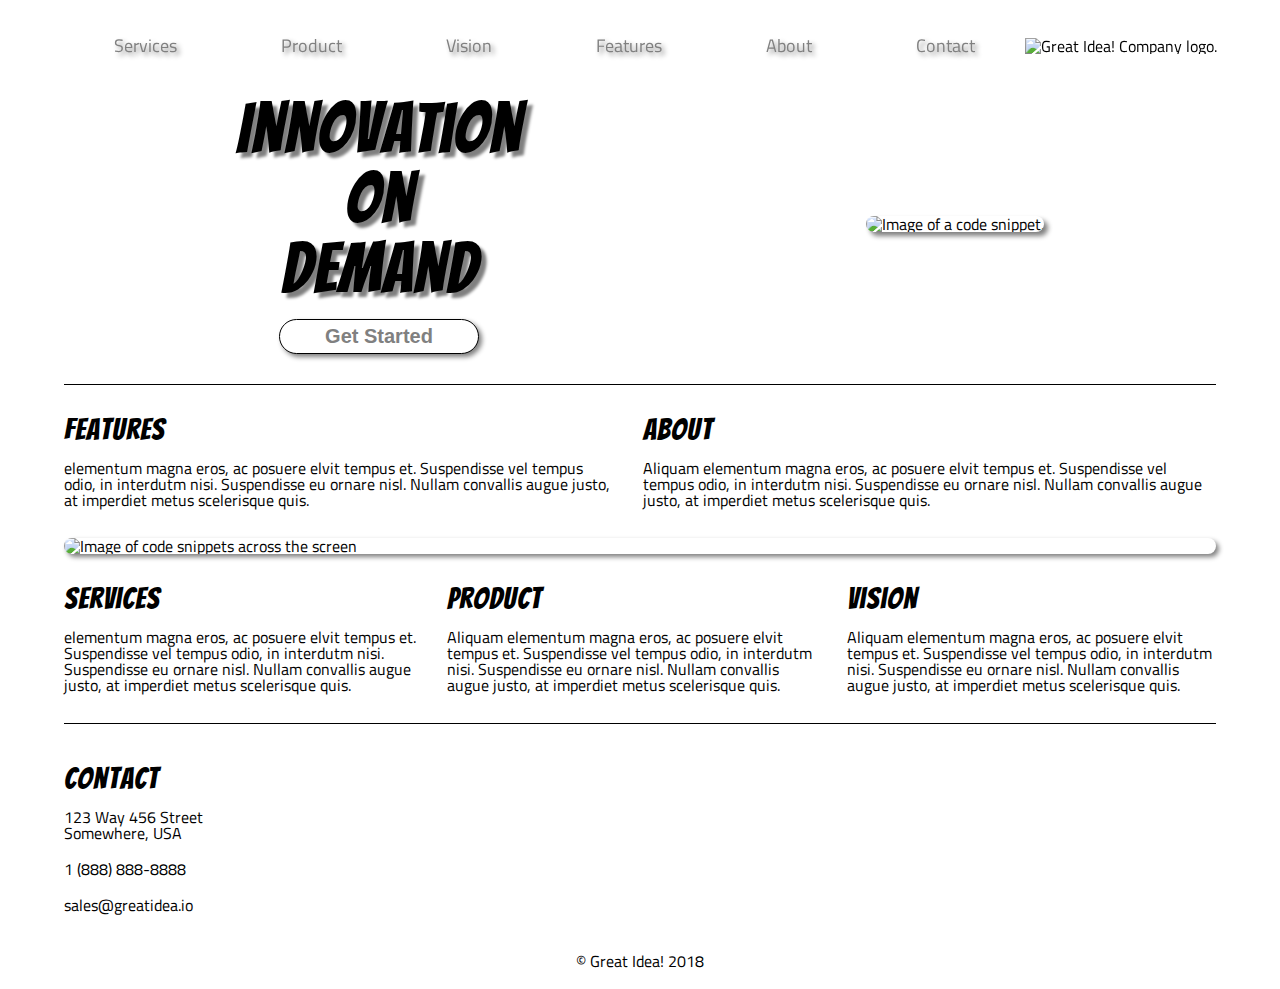
==== index.html @ 3d29b997 "imported services css and images from previous project" ====
<!DOCTYPE html>

<html lang="en">
<head>
	<meta charset="UTF-8">
    <meta name="viewport" content="width=device-width, initial-scale=1.0">
    <meta http-equiv="X-UA-Compatible" content="ie=edge">
    
    <title>Great Idea - Responsive I</title>
    
    <link href="https://fonts.googleapis.com/css?family=Bangers|Titillium+Web" rel="stylesheet">
    <link rel="stylesheet" href="css/index.css">
</head>
<body>
    <section class="navigation">
        <nav>
            <a href="services.html">Services</a>
            <a href="#">Product</a>
            <a href="#">Vision</a>
            <a href="#">Features</a>
            <a href="#">About</a>
            <a href="#">Contact</a>
        </nav>
        <img src="img/logo.png" alt="Great Idea! Company logo.">
    </section>
    
    <header>
    <div class="iod">  
        <h1>Innovation<br>On<br>Demand </h1>
        <button class="button">Get Started</button>
    </div>
    <img class="header-img" src="img/header-img.png" alt="Image of a code snippet.">
    </header>

    <section class="section1">
        <div class="left">
        <h2>Features</h2>
        <p>elementum magna eros, ac posuere elvit tempus et. Suspendisse vel tempus odio, in interdutm nisi. Suspendisse eu ornare nisl. Nullam convallis augue justo, at imperdiet metus scelerisque quis.</p>
        </div>
        <div class="right">
        <h2>About</h2>
        <p>Aliquam elementum magna eros, ac posuere elvit tempus et. Suspendisse vel tempus odio, in interdutm nisi. Suspendisse eu ornare nisl. Nullam convallis augue justo, at imperdiet metus scelerisque quis.</p>
        </div>
    </section>
    
    <img class="middle-img" src="img/mid-page-accent.jpg" alt="Image of code snippets across the screen">
    
    <section class="section2">
        <div class="left">
        <h2>Services</h2>
        <p>elementum magna eros, ac posuere elvit tempus et. Suspendisse vel tempus odio, in interdutm nisi. Suspendisse eu ornare nisl. Nullam convallis augue justo, at imperdiet metus scelerisque quis.</p>
        </div>
        
        <div class="center">
        <h2>Product</h2>
        <p>Aliquam elementum magna eros, ac posuere elvit tempus et. Suspendisse vel tempus odio, in interdutm nisi. Suspendisse eu ornare nisl. Nullam convallis augue justo, at imperdiet metus scelerisque quis.</p>
        </div>
        
        <div class="right">
        <h2>Vision</h2>
        <p>Aliquam elementum magna eros, ac posuere elvit tempus et. Suspendisse vel tempus odio, in interdutm nisi. Suspendisse eu ornare nisl. Nullam convallis augue justo, at imperdiet metus scelerisque quis.</p>
        </div>
    </section>

    <section class="contact">
        <h2>Contact</h2>
        <address>
            123 Way 456 Street<br>
            Somewhere, USA
        </address>
        <p class="info">1 (888) 888-8888</p>
        <p>sales@greatidea.io</p>
    </section>
    
    <footer>&copy; Great Idea! 2018</footer>
    
</body>
</html>
---- css/index.css ----
/*  http://meyerweb.com/eric/tools/css/reset/ 
	v2.0 | 20110126
	License: none (public domain)
*/

html, body, div, span, applet, object, iframe,
h1, h2, h3, h4, h5, h6, p, blockquote, pre,
a, abbr, acronym, address, big, cite, code,
del, dfn, em, img, ins, kbd, q, s, samp,
small, strike, strong, sub, sup, tt, var,
b, u, i, center,
dl, dt, dd, ol, ul, li,
fieldset, form, label, legend,
table, caption, tbody, tfoot, thead, tr, th, td,
article, aside, canvas, details, embed, 
figure, figcaption, footer, header, hgroup, 
menu, nav, output, ruby, section, summary,
time, mark, audio, video {
	margin: 0;
	padding: 0;
	border: 0;
	font-size: 100%;
	font: inherit;
	vertical-align: baseline;
}
/* HTML5 display-role reset for older browsers */
article, aside, details, figcaption, figure, 
footer, header, hgroup, menu, nav, section {
	display: block;
}
body {
	line-height: 1;
}
ol, ul {
	list-style: none;
}
blockquote, q {
	quotes: none;
}
blockquote:before, blockquote:after,
q:before, q:after {
	content: '';
	content: none;
}
table {
	border-collapse: collapse;
	border-spacing: 0;
}

/* Set every element's box-sizing to border-box */
* {
    box-sizing: border-box;
}

html, body {
    height: 100%;
    font-family: 'Titillium Web', sans-serif;
}

h1, h2, h3, h4, h5 {
    font-family: 'Bangers', cursive;
    letter-spacing: 1px;
    margin-bottom: 15px;
}

/* Copy and paste your work from yesterday here and start to refactor into flexbox */
body{
	box-sizing: border-box;
	margin: 5%;
}

.navigation{
	box-sizing: border-box;
	display: flex;
	justify-content: space-between;
	align-items: center;
	text-align: left;
	position: fixed;
	margin-top:-6%;
	z-index: 999;
	background-color: rgba(255, 255, 255, 0.0);
	border-radius: 10px;
	padding: 50px 0;
}

.navigation:hover{
	background-color: rgba(62, 159, 250, 0.3);
}

.navigation a{
	padding: 50px;
	font-size: 18px;
	justify-content: flex-start;
	color: gray;
	text-shadow: 3px 3px 5px gray;
	text-decoration: none;
	/* font-weight: bold; */
	/* -webkit-text-stroke: 1px black; */
}

.navigation a:hover{
	background-color: aqua;
	border-radius: 15px 50px;
	color: black;
	font-weight: bolder;
	text-shadow:
		-1px -1px 0 rgba(255, 255, 255, 0.5),
		1px -1px 0 rgba(255, 255, 255, 0.5),
		-1px 1px 0 rgba(255, 255, 255, 0.5),
		3px 3px 3px black;
		/* text-shadow: 3px 3px 5px gray; */
		/* -webkit-text-stroke: 1px gray; */
}

header{
	box-sizing: border-box;
	display: flex;
	justify-content: space-around;
	align-items: center;
	padding: 30px 0;
	border-bottom: 1px solid black;
}

.iod{
	box-sizing: border-box;
	display: flex;
	flex-direction: column;
}

h1{
	display: flex;
	font-size: 70px;
	text-align: center;
	/* margin: auto; */
	text-shadow: 5px 5px 3px gray;
}

h2{
	font-size: 30px;
}

.button{
	justify-content: center;
	border: 1px solid black;
	background-color: white;
	color: gray;
	font-weight: bold;
	font-size: 20px;
	border-radius: 180px;
	width: 200px;
	margin: 0 auto;
	/* margin-bottom: 50px; */
	padding: 5px 20px 5px;
	box-shadow: 3px 3px 5px gray;
}

.button:hover{
	background-color:rgba(0, 255, 255, 0.8);
	color: slategray;
	font-weight: bold;
	text-shadow:
		-1px -1px 0 white,
		1px -1px 0 white,
		-1px 1px 0 white,
		1px 1px 0 white;
}

.header-img{	
	box-shadow: 4px 4px 5px gray;
	border-radius: 190px
}

.section1{
	box-sizing: border-box;
	display: flex;
}

.section1 .left{
	box-sizing: border-box;
	align-content: left;
	padding: 30px 15px 30px 0px;
}

.section1 .left:hover{
	transform: scale(1.1);
}

.section1 .right{
	box-sizing: border-box;
	align-content: right;
	padding: 30px 0px 30px 15px;
}

.section1 .right:hover{
	transform: scale(1.1);
}

.middle-img{
	display: flex;
	width: 100%;
	border-radius: 10px;
	box-shadow: 3px 3px 5px gray;
}

.section2{
	box-sizing: border-box;
	display: flex;
	border-bottom: 1px solid black;
}

.section2 .left{
	box-sizing: border-box;
	align-content: left;
	padding: 30px 15px 30px 0px;
}

.section2 .left:hover{
	transform: scale(1.1);
}

.section2 .center{
	box-sizing: border-box;
	align-content: center;
	padding: 30px 15px;
}

.section2 .center:hover{
	transform: scale(1.1);
}

.section2 .right{
	box-sizing: border-box;
	align-content: right;
	padding: 30px 0px 30px 15px;
}

.section2 .right:hover{
	transform: scale(1.1);
}

.contact{
	box-sizing: border-box;
	width: 100%;
	margin-top: 40px;
	margin-bottom: 20px;
	text-align: left;
}

.contact .info{
	box-sizing: border-box;
	margin-top: 20px; 
	margin-bottom: 20px;
}

footer{
	box-sizing: border-box;
	width: 100%;
	text-align: center;
	padding: 20px;
}

.servicesNavigation{
	box-sizing: border-box;
	display: flex;
	justify-content: space-between;
	align-items: center;
	text-align: left;
	/* position: fixed; */
	margin-top: -4%;
	z-index: 999;
	background-color: rgba(144, 130, 130, 0.3);
	border-radius: 10px;
	padding: 20px;
	box-shadow: 3px 3px 5px black;
}

.servicesNavigation a{
	font-size: 18px;
	text-decoration: none;
	color: black;
	font-weight: bold;
	text-shadow: 3px 3px 5px gray;
}

.servicesNavigation a:hover{
	text-decoration: underline solid black;
	/* transition-duration: .8s; */
}

.services-header-img{
	margin-bottom: 30px;
	border-radius: 10px;
	box-shadow: 3px 3px 5px black;
}

.services{
	display: flex;
	flex-direction: column;
}

#services{
	display: flex;
	flex-wrap: wrap;
	justify-content: space-between;
	margin-top: 40px;
	margin-bottom: 40px;
	border-bottom: 1px solid black;
	text-align: left;
}

.services h2{
	text-shadow: 3px 3px 5px gray;
}

#services .serviceBox{
	width: 48%;
	background-color: lightgray;
	border: 1px solid black;
	padding: 15px;
	margin-bottom: 40px;
}

#services .serviceBox a{
	display: block;
	background-color: white;
	border: 1px solid gray;
	width: 180px;
	text-align: center;
	border-radius: 5px;
	text-decoration: none;
	margin-top: 10px;
	padding: 10px 0px;
	color: black;
}

.bottom{
	display: flex;
	text-align: left;
	margin-bottom: 30px;
}

.bottom div{
	width: 49%;
	margin-right: 20px;
}

.bottom h3{
	text-shadow: 3px 3px 5px gray;
}

.bottom p{
	padding-bottom: 10px;
}

.bottom li{
	font-weight: bold;
	padding: 10px 0px;
}

.bottom img{
	width: 48%;
	margin-left: 20px;
}
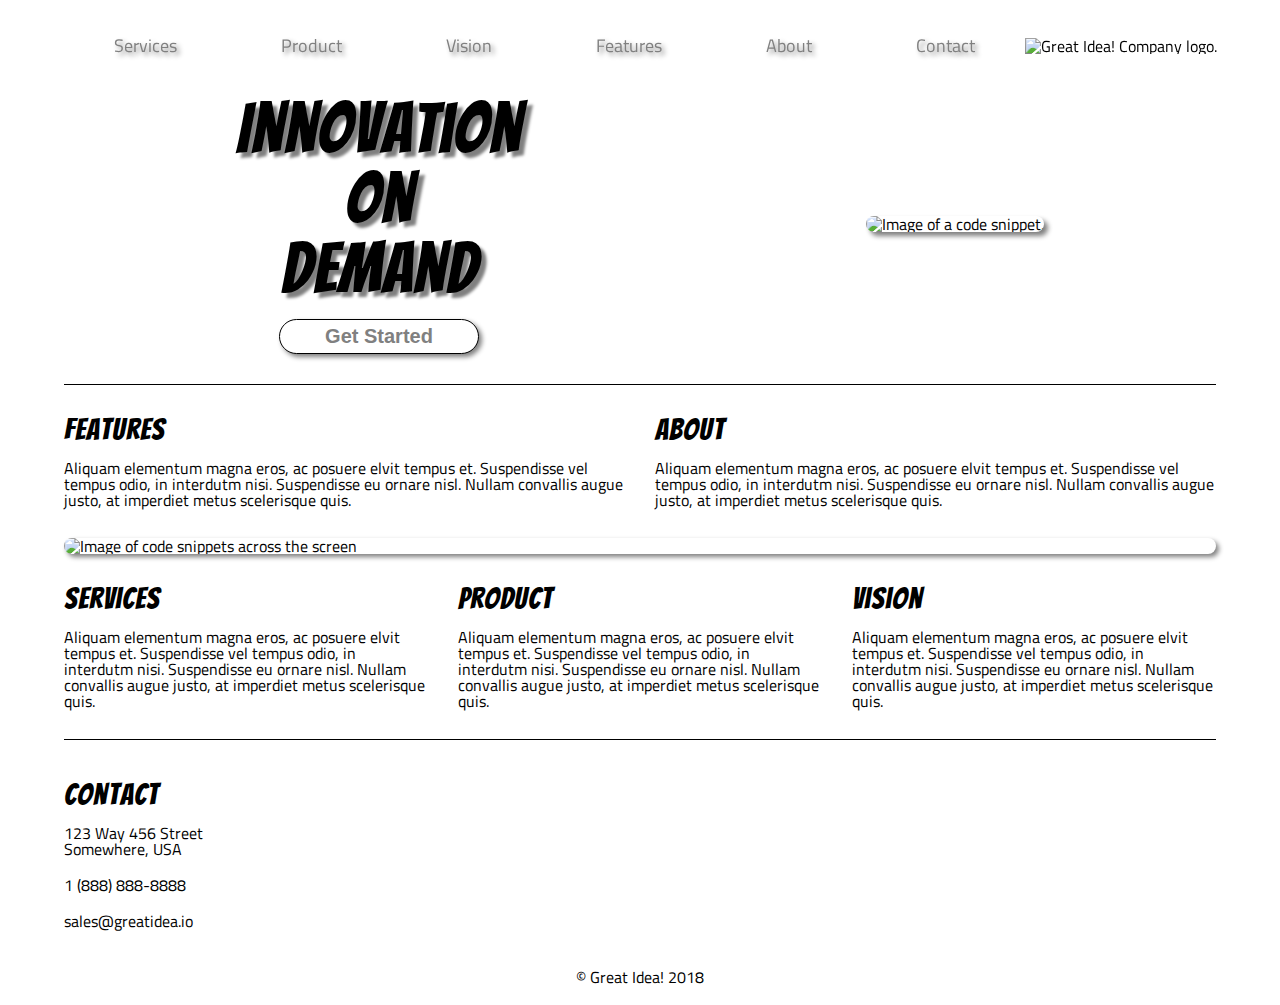
==== commit 0be90117: "converted Home page" ====
--- a/index.html
+++ b/index.html
@@ -11,6 +11,7 @@
     <link href="https://fonts.googleapis.com/css?family=Bangers|Titillium+Web" rel="stylesheet">
     <link rel="stylesheet" href="css/index.css">
 </head>
+
 <body>
     <section class="navigation">
         <nav>
@@ -29,13 +30,13 @@
         <h1>Innovation<br>On<br>Demand </h1>
         <button class="button">Get Started</button>
     </div>
-    <img class="header-img" src="img/header-img.png" alt="Image of a code snippet.">
+    <img id="header-img" src="img/header-img.png" alt="Image of a code snippet.">
     </header>
 
     <section class="section1">
         <div class="left">
         <h2>Features</h2>
-        <p>elementum magna eros, ac posuere elvit tempus et. Suspendisse vel tempus odio, in interdutm nisi. Suspendisse eu ornare nisl. Nullam convallis augue justo, at imperdiet metus scelerisque quis.</p>
+        <p>Aliquam elementum magna eros, ac posuere elvit tempus et. Suspendisse vel tempus odio, in interdutm nisi. Suspendisse eu ornare nisl. Nullam convallis augue justo, at imperdiet metus scelerisque quis.</p>
         </div>
         <div class="right">
         <h2>About</h2>
@@ -48,7 +49,7 @@
     <section class="section2">
         <div class="left">
         <h2>Services</h2>
-        <p>elementum magna eros, ac posuere elvit tempus et. Suspendisse vel tempus odio, in interdutm nisi. Suspendisse eu ornare nisl. Nullam convallis augue justo, at imperdiet metus scelerisque quis.</p>
+        <p>Aliquam elementum magna eros, ac posuere elvit tempus et. Suspendisse vel tempus odio, in interdutm nisi. Suspendisse eu ornare nisl. Nullam convallis augue justo, at imperdiet metus scelerisque quis.</p>
         </div>
         
         <div class="center">
--- a/css/index.css
+++ b/css/index.css
@@ -165,7 +165,7 @@
 		1px 1px 0 white;
 }
 
-.header-img{	
+#header-img{	
 	box-shadow: 4px 4px 5px gray;
 	border-radius: 190px
 }
@@ -176,7 +176,6 @@
 }
 
 .section1 .left{
-	box-sizing: border-box;
 	align-content: left;
 	padding: 30px 15px 30px 0px;
 }
@@ -186,7 +185,6 @@
 }
 
 .section1 .right{
-	box-sizing: border-box;
 	align-content: right;
 	padding: 30px 0px 30px 15px;
 }
@@ -203,13 +201,11 @@
 }
 
 .section2{
-	box-sizing: border-box;
 	display: flex;
 	border-bottom: 1px solid black;
 }
 
 .section2 .left{
-	box-sizing: border-box;
 	align-content: left;
 	padding: 30px 15px 30px 0px;
 }
@@ -219,7 +215,6 @@
 }
 
 .section2 .center{
-	box-sizing: border-box;
 	align-content: center;
 	padding: 30px 15px;
 }
@@ -229,7 +224,6 @@
 }
 
 .section2 .right{
-	box-sizing: border-box;
 	align-content: right;
 	padding: 30px 0px 30px 15px;
 }
@@ -287,7 +281,7 @@
 	/* transition-duration: .8s; */
 }
 
-.services-header-img{
+#services-header-img{
 	margin-bottom: 30px;
 	border-radius: 10px;
 	box-shadow: 3px 3px 5px black;
@@ -360,4 +354,213 @@
 .bottom img{
 	width: 48%;
 	margin-left: 20px;
+}
+
+/* MEDIA QUERIES - HOME PAGE */
+@media (max-width: 800px){
+	.navigation{
+		flex-direction: column-reverse;
+		flex-wrap: nowrap;
+		width: 100%;
+		position: absolute;
+	}
+
+	.navigation:hover{
+		background-color: rgba(255, 255, 255, 0.0);
+	}
+
+	.navigation nav{
+		width: 100%;
+		justify-content: center;
+		align-items: center;
+	}
+
+	.navigation a{
+		padding: 2% 3.4%;
+	}
+	
+	.navigation img{
+		margin-bottom: 2%;
+	}
+
+	#header-img{
+		display: none;
+	}
+
+	.iod{
+		margin-top: 10%;
+	}
+}
+
+@media (max-width: 500px){
+	.navigation{
+		flex-direction: column-reverse;
+		flex-wrap: nowrap;
+		width: 100%;
+		position: absolute;
+	}
+
+	.navigation:hover{
+		background-color: rgba(255, 255, 255, 0.0);
+	}
+
+	.navigation nav{
+		width: 100%;
+		justify-content: center;
+		align-items: center;
+	}
+
+	.navigation a{
+		display: flex;
+		justify-content: center;
+		align-items: center;
+		border-top: 1px solid gray;
+		padding: 3% 0;
+	}
+
+	.navigation a:last-child{
+		border-bottom: 1px solid gray;
+	}
+	
+	.navigation img{
+		margin-bottom: 2%;
+	}
+
+	#header-img{
+		display: none;
+	}
+
+	.iod{
+		margin-top: 60%;
+		padding-top: 5%;
+	}
+
+	.section1{
+		flex-direction: column;
+		justify-content: center;
+		align-items: center;
+	}
+
+	.section1 .left{
+		width: 100%;
+		padding: 3%;
+	}
+
+	.middle-img{
+		margin-bottom: 2%;
+	}
+
+	.section2{
+		flex-direction: column;
+		justify-content: center;
+		align-items: center;
+	}
+
+	.section2 .left{
+		width: 100%;
+		padding: 3%;
+	}
+}
+
+/* MEDIA QUERIES - SERVICES PAGE */
+@media (max-width: 800px){
+	.servicesNavigation{
+		flex-direction: column-reverse;
+		width: 100%;
+	}
+
+	.servicesNavigation
+
+	.servicesNavigation nav{
+		display: flex;
+		width: 100%;
+		justify-content: center;
+		align-items: center;
+	}
+
+	.servicesNavigation a{
+		padding: 2% 3.4%;
+	}
+	
+	.servicesNavigation img{
+		margin-bottom: 2%;
+	}
+
+	#header-img{
+		display: none;
+	}
+
+	.iod{
+		margin-top: 10%;
+	}
+}
+
+@media (max-width: 500px){
+	.navigation{
+		flex-direction: column-reverse;
+		flex-wrap: nowrap;
+		width: 100%;
+		position: absolute;
+	}
+
+	.navigation:hover{
+		background-color: rgba(255, 255, 255, 0.0);
+	}
+
+	.navigation nav{
+		width: 100%;
+		justify-content: center;
+		align-items: center;
+	}
+
+	.navigation a{
+		display: flex;
+		justify-content: center;
+		align-items: center;
+		border-top: 1px solid gray;
+		padding: 3% 0;
+	}
+
+	.navigation a:last-child{
+		border-bottom: 1px solid gray;
+	}
+	
+	.navigation img{
+		margin-bottom: 2%;
+	}
+
+	#header-img{
+		display: none;
+	}
+
+	.iod{
+		margin-top: 60%;
+		padding-top: 5%;
+	}
+
+	.section1{
+		flex-direction: column;
+		justify-content: center;
+		align-items: center;
+	}
+
+	.section1 .left{
+		width: 100%;
+		padding: 3%;
+	}
+
+	.middle-img{
+		margin-bottom: 2%;
+	}
+
+	.section2{
+		flex-direction: column;
+		justify-content: center;
+		align-items: center;
+	}
+
+	.section2 .left{
+		width: 100%;
+		padding: 3%;
+	}
 }